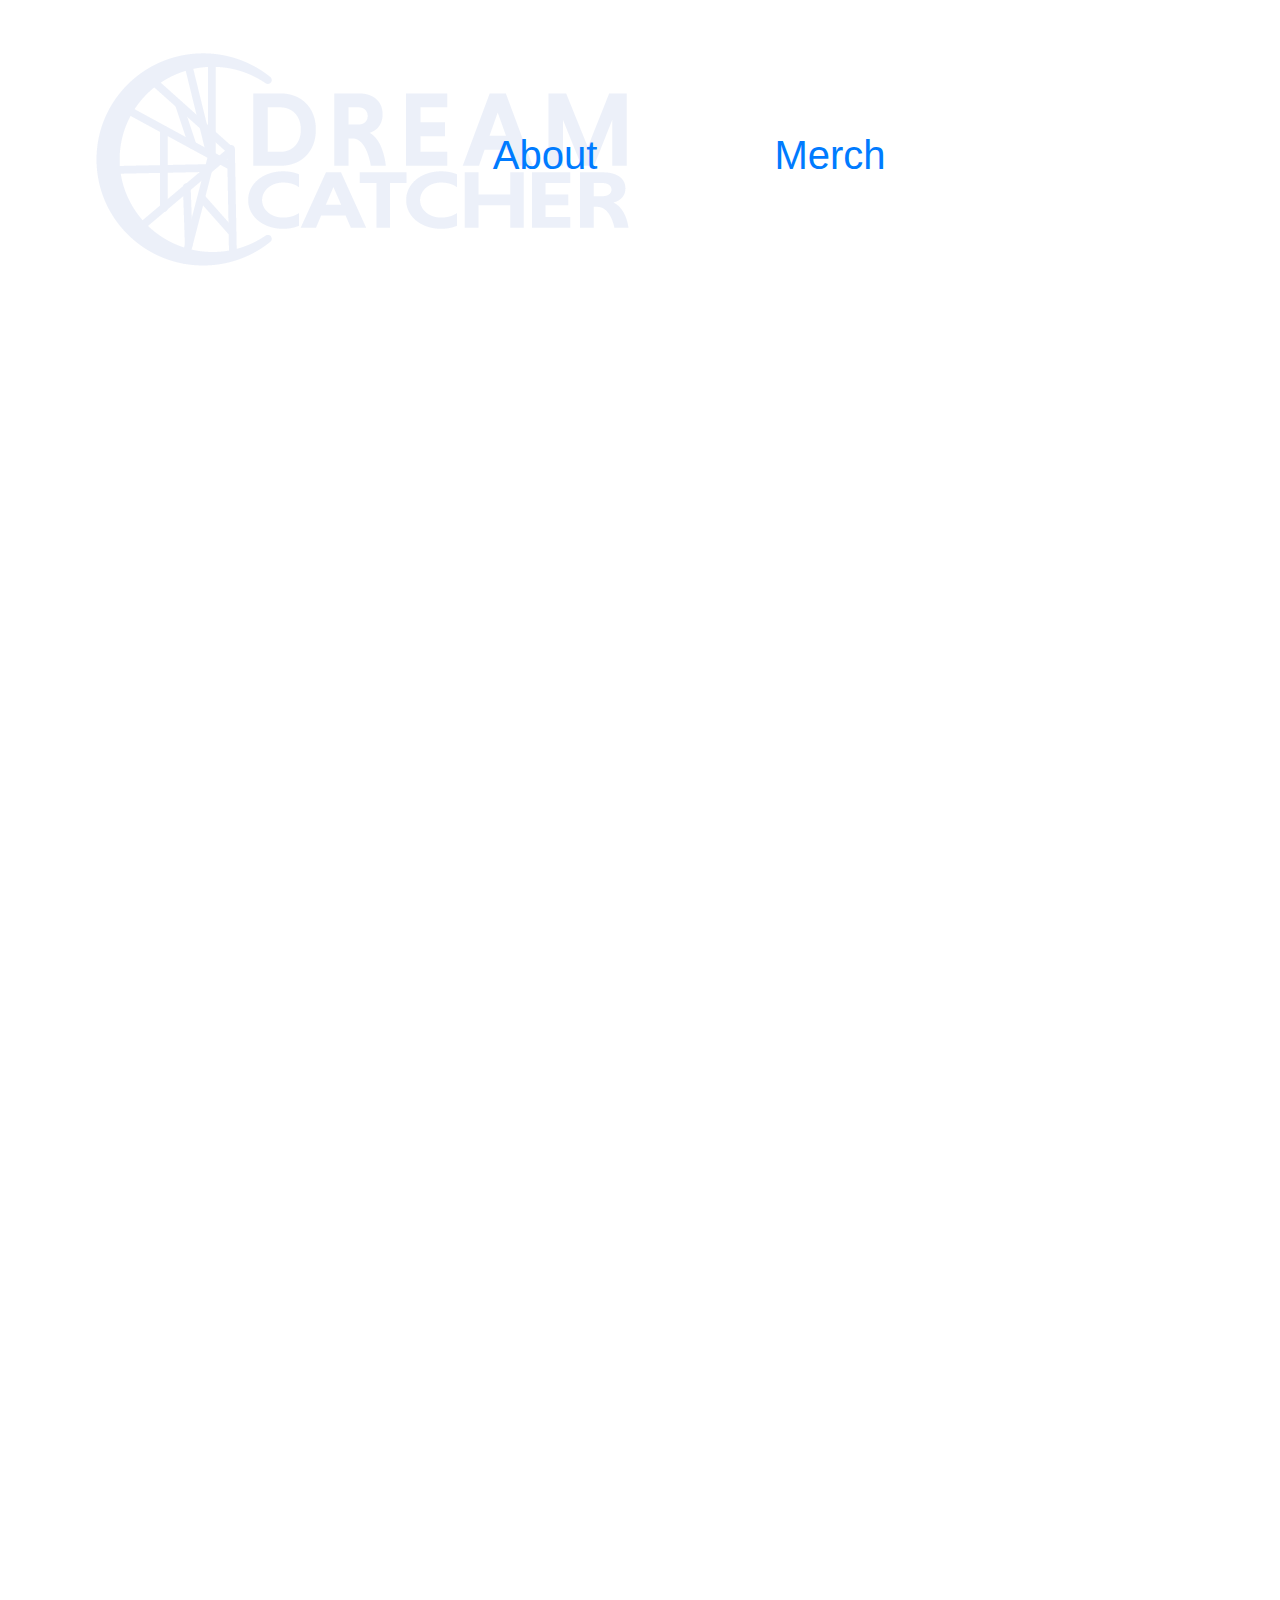
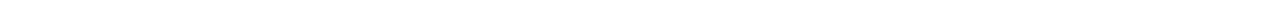
==== index.html @ 26ffc36c "Add files via upload" ====
<!doctype html>
<html>
<head>
<meta charset="UTF-8"><meta name="viewport content">
	<link rel="stylesheet" href="https://cdn.jsdelivr.net/npm/bootstrap@4.3.1/dist/css/bootstrap.min.css" integrity="sha384-ggOyR0iXCbMQv3Xipma34MD+dH/1fQ784/j6cY/iJTQUOhcWr7x9JvoRxT2MZw1T" crossorigin="anonymous">
	<link rel="stylesheet" href="dreamcatcher.css">

<title>Dream Catcher</title>
</head>

<body class="text-white ">
	<div class="container ">
<!--START OF IDENTITY BLOCK -->
		 <br>
		<div class="row opener there py-4">
		
			 <div class="col-lg-3 text-center">
			<img src="Logo.png" alt="Dream Catcher Logo">
				 </div>
			<div class="offset-lg-1"></div>
			 <div class="col-lg-2 col-sm-4 d-flex align-items-center justify-content-center idenity">
				<a href="index.html"> <h1>About</h1> </a>
			 </div>
				<div class="offset-lg-1"></div>
			 <div class="col-lg-2 col-sm-4 d-flex align-items-center justify-content-center idenity">
				<a href="stickers.html"> <h1>Merch</h1></a> 
			 </div>
				<div class="offset-lg-1"></div>
			 <div class="col-lg-2 col-sm-4 d-flex align-items-center justify-content-center above">
				<h1>Social</h1>
				 
			 </div>
			
		</div>
		
<!--END OF IDENTITY BLOCK-->	
		
		
		
		
<!--START OF OPENER-->
		<br><br><br>
		
		<div class="row opener heading">
			<div class="text-center col-sm display-1">
				Don't Lose Your Dreams
			
			</div>
		</div>
		<br><br><br>
<!--END OF OPENER-->
		
		
		
		
		<br>
			<div class="there p-4 mb-5">
			<div class="row ">
				<div class="col-sm text-center">
				<h1 class="opener display-4 ">Welcome to Dream Catcher</h1>
					<br>
					<h2 class="opener">About Us</h2>
					<div class="row">
					<div class="offset-2"></div>
					<p class="col-sm-8 bodytext">Created in the Fall of 2022, Dream Catcher seeks to inspire reflection of dreaming. Studies have shown that certain imagery and actions that take place within dreams are tied to certain emotions. With a better understanding of our dreams, we move closer towards truly being able to understand ourselves and make the most of our time while awake. Over time, gain a better understanding of your dreams and your relationship with them. Additionally, Dream Catcher provides advice for getting a good night's sleep and maintaining your mental health in order to keep a healthy sleep cycle.</p>
					<div class="offset-2"></div>	
						<br>
						</div>
				<p><h3 class="opener">What have critics said about Dream Catcher?</h3></p>
				
				</div>
				</div>
		
			
	
	<div class="row">
	<div class="offset-lg-2 "></div>
		<div class="col-sm-4 col-lg-2 d-flex align-items-center justify-content-center text-center opener">
		<h5>“Scientist approved, Dream Catcher has been shown to improve emotional well being.”</h5>
		</div>
		<div class="offset-lg-1"></div>
		<div class="col-lg-2 col-sm-4 d-flex align-items-center justify-content-center opener text-center">
		<h5>“Dream Catcher is a game changer when it comes to sleep technology.”</h5></div>
		<div class="offset-lg-1"></div>
		<div class="col-lg-2 col-sm-4 d-flex align-items-center justify-content-center opener text-center">
		<h5>“Awareness for mental health is becoming more prominent, and apps like Dream Catcher are leading the way.”</h5></div>
		<div class="offset-lg-2 "></div>
		
		</div>
		
		<div class="row">
		<div class="offset-lg-2"></div>
		<div class="col-sm-4 col-lg-2 d-flex align-items-center justify-content-center text-center credit">
	The New York Times
		</div>
			
			<div class="offset-lg-1"></div>
		<div class="col-lg-2 col-sm-4 d-flex align-items-center justify-content-center credit text-center">
		PC Mag</div>
			
			<div class="offset-lg-1"></div>
				<div class="col-lg-2 col-sm-4 d-flex align-items-center justify-content-center credit text-center">
		Mayo Clinic</div>
		<div class="offset-lg-2 "></div>
	</div>
		
		
		
		</div>
		

		
		<br>
			
			<div class="row ">
			<div class="text-center col-12 opener display-4">
				Download Dream Catcher on the App Store and Google Play today.
			
		</div>
		</div>
	
	<br>
	<div class="row there pb-5 pt-2 mt-5">
		<div class="offset-lg-2 "></div>
		<div class="col-sm-4 col-lg-2 d-flex align-items-center justify-content-center ">
		©Steven Berumen 2022</div>
		<div class="offset-lg-1"></div>
		<div class="col-lg-2 col-sm-4 d-flex align-items-center justify-content-center above">
		Terms of Service</div>
		<div class="offset-lg-1"></div>
		<div class="col-lg-2 col-sm-4 d-flex align-items-center justify-content-center above">
		Privacy Policy</div>
		<div class="offset-lg-2 "></div>
		
			 
	
	
	
	
	
	</div>	 
	</div>
</body>
	
</html>
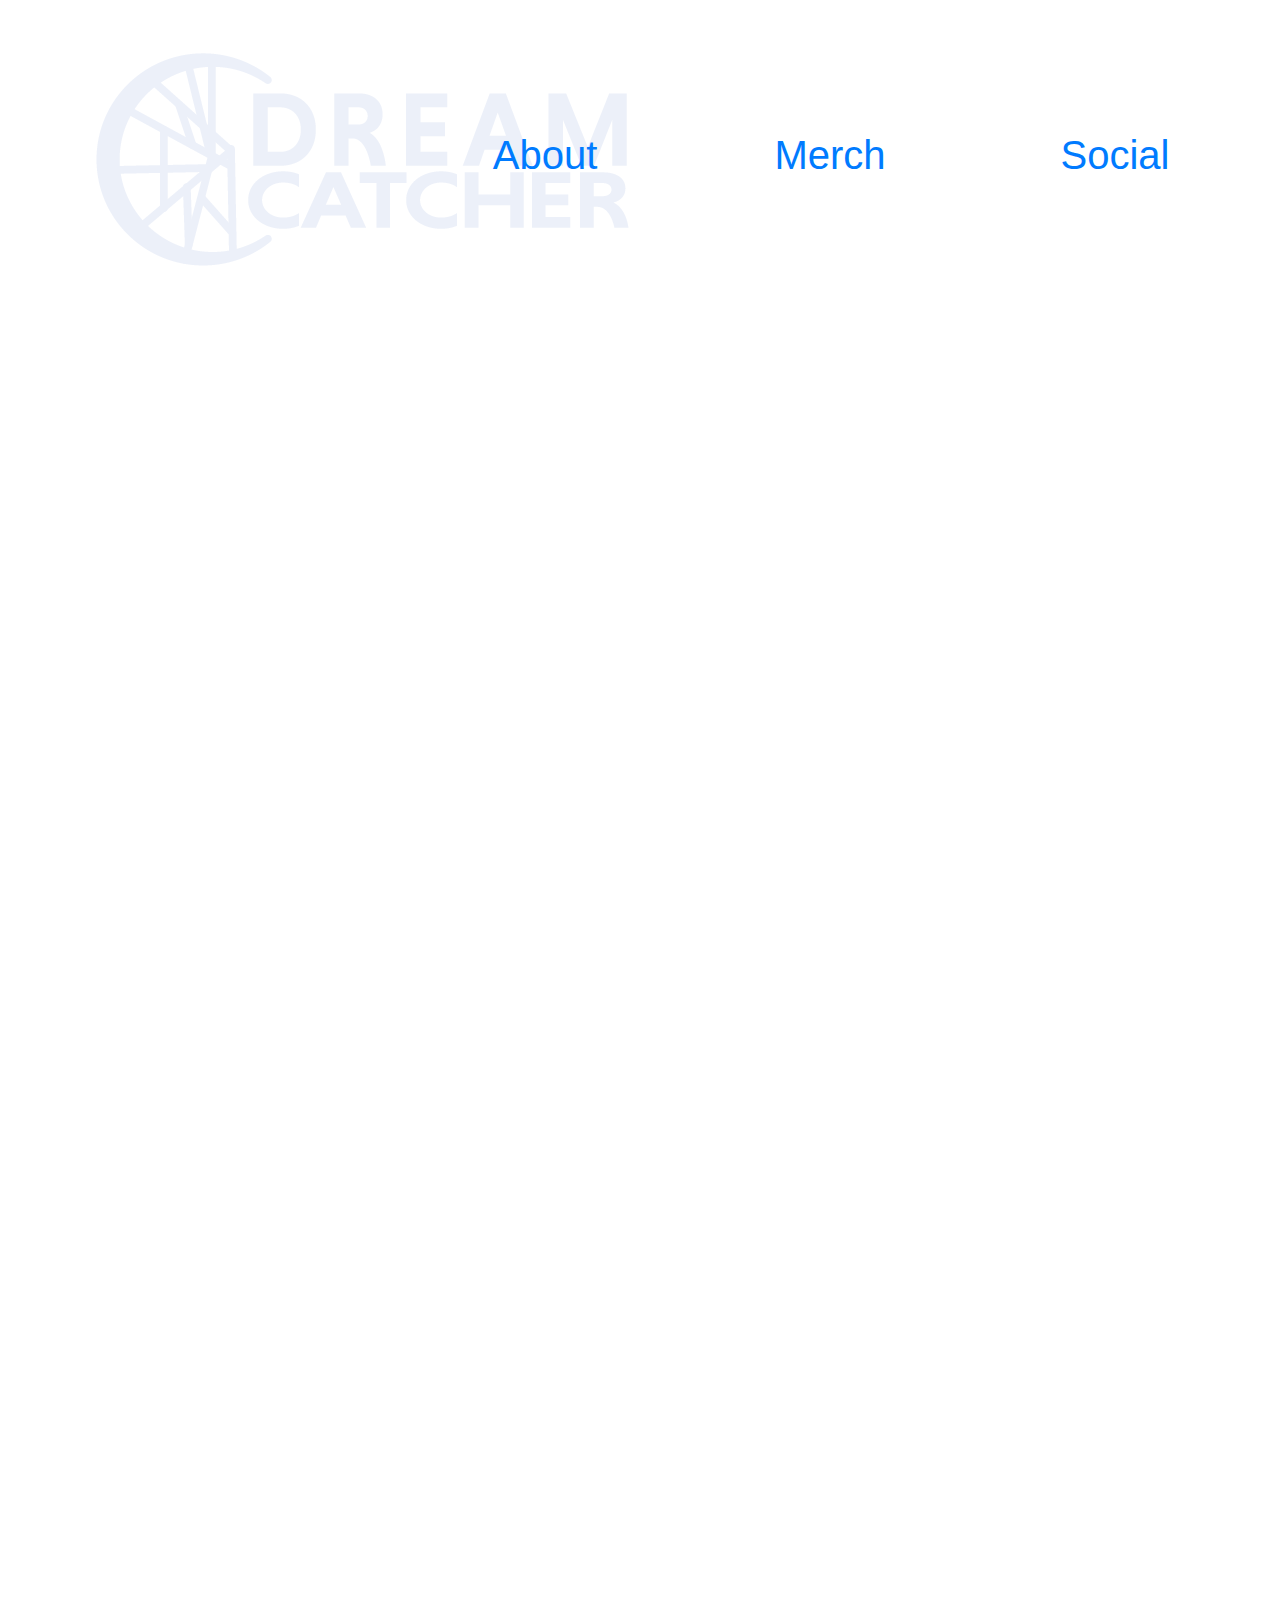
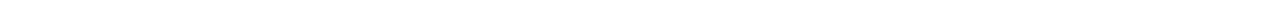
==== commit 7f2dd19c: "Update index.html" ====
--- a/index.html
+++ b/index.html
@@ -27,7 +27,7 @@
 			 </div>
 				<div class="offset-lg-1"></div>
 			 <div class="col-lg-2 col-sm-4 d-flex align-items-center justify-content-center above">
-				<h1>Social</h1>
+				<a href="https://www.instagram.com/stevenberumen_/"><h1>Social</h1></a>
 				 
 			 </div>
 			
